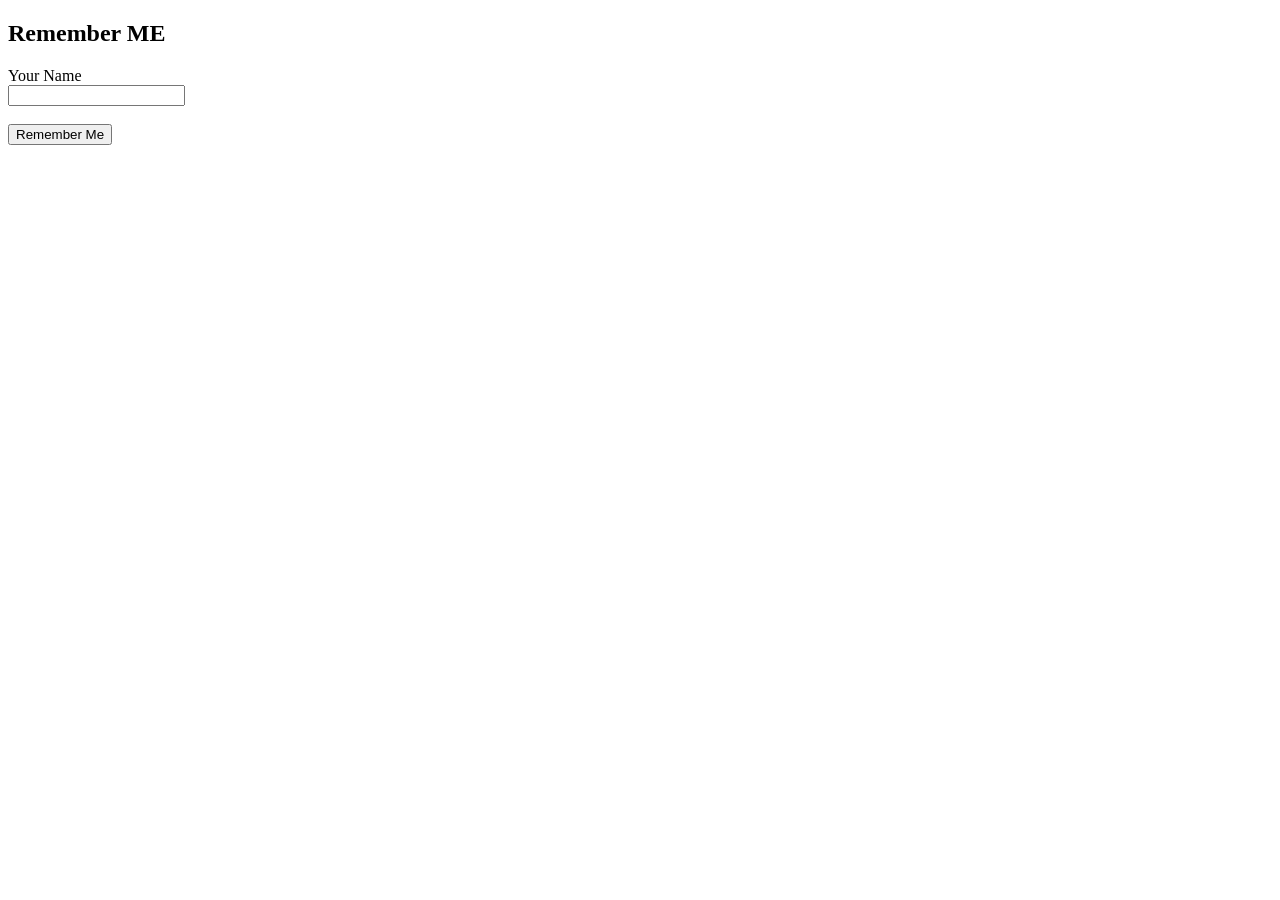
==== Templates/rememberer.html @ 04571293 "progress in storing data" ====
<!DOCTYPE html>
<html>

<head>
    <title>I am the rememberrer</title>
</head>

<body>
<h2>Remember ME</h2>

<form method="post">
    <label for="username">Your Name</label><br>
    <input type="text" id="username" name="username" required><br><br>
    <button type="submit">Remember Me</button>
</form>
</body>

</html>
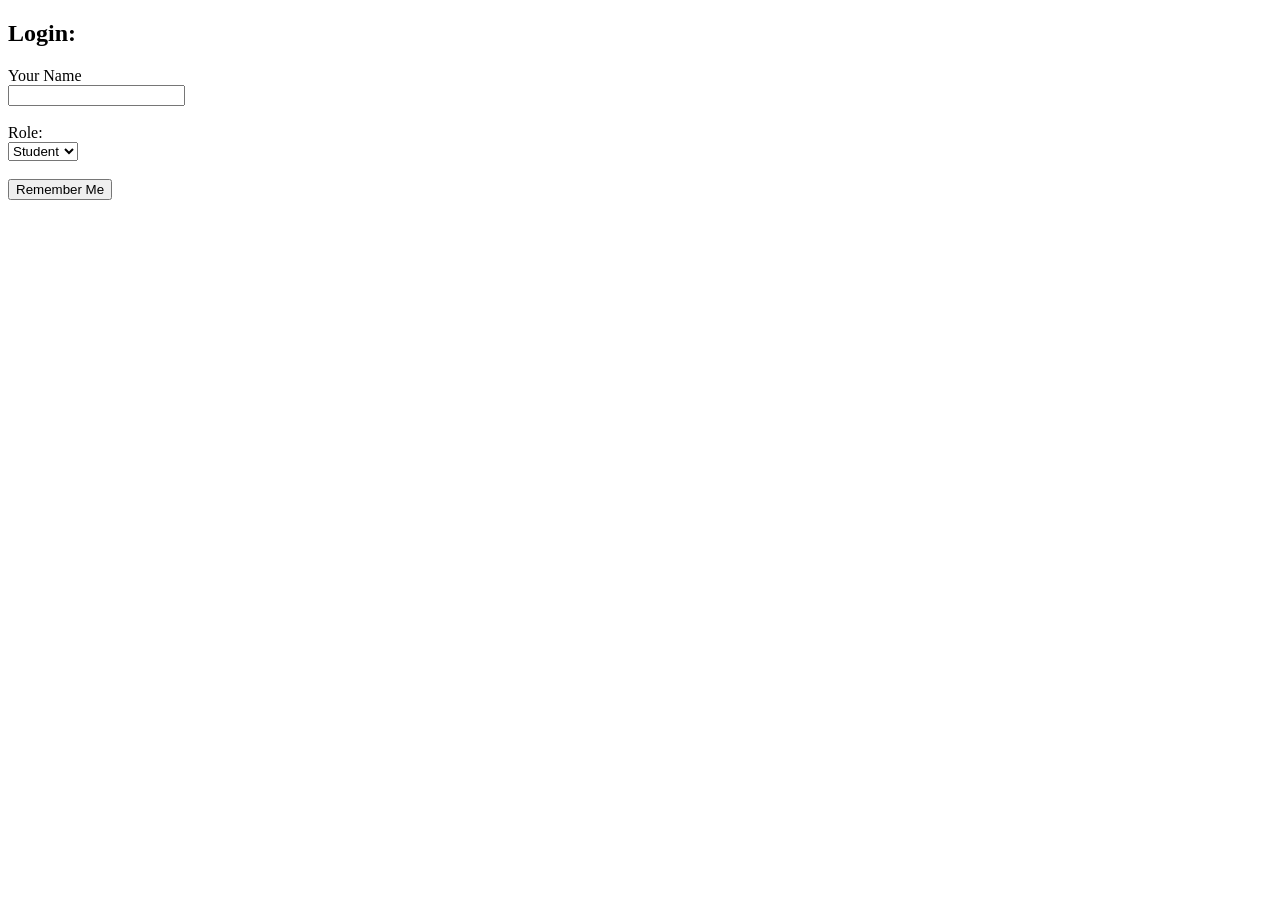
==== commit 307624d5: "finished webdev foundations" ====
--- a/Templates/rememberer.html
+++ b/Templates/rememberer.html
@@ -2,17 +2,26 @@
 <html>
 
 <head>
-    <title>I am the rememberrer</title>
+    <title>Login</title>
 </head>
 
 <body>
-<h2>Remember ME</h2>
+    <h2>Login:</h2>
 
-<form method="post">
-    <label for="username">Your Name</label><br>
-    <input type="text" id="username" name="username" required><br><br>
-    <button type="submit">Remember Me</button>
-</form>
+    <form method="post">
+        <label for="username">Your Name</label><br>
+        <input type="text" id="username" name="username" required><br><br>
+
+        <label for="role">Role:</label><br>
+        <select name="role" id="role"> 
+            <option>Student</option>
+            <option>Teacher</option>
+            <option>Admin</option>
+        </select><br><br>
+        
+        <button type="submit">Remember Me</button>
+
+    </form>
 </body>
 
 </html>
